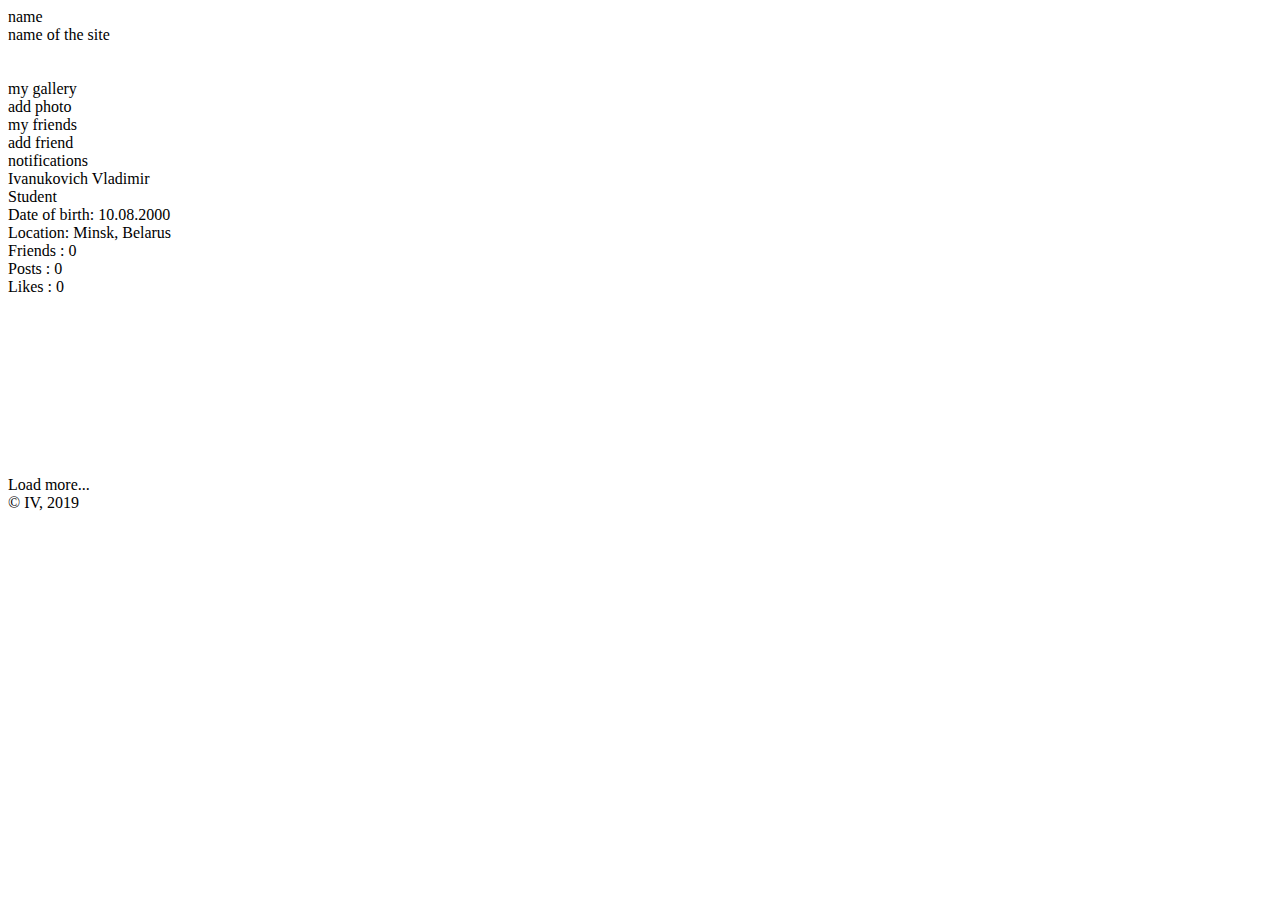
==== UI/index.html @ bc1a345a "add index.html" ====
<!DOCTYPE html>
<html>
<head>
<link rel="stylesheet" href="styles.css">
<title>Main Page</title>
</head>

<header>
    <div id = "name">
         <a>name</a>
     </div>
    <div id = "nameOfSite">
        <a>name of the site</a>
     </div>
     <div id = "avatar">
        <img src="https://cdn4.iconfinder.com/data/icons/ionicons/512/icon-camera-512.png" alt=""> 
     </div>
</header>

<div id = "photo">
    <img src="https://cdn4.iconfinder.com/data/icons/ionicons/512/icon-camera-512.png" alt=""> 
</div>


<div id = "menu">
    <div id = "MyGallery">
        <a>my gallery</a>
    </div>
    <div id = "AddPhoto">
        <a>add photo</a>
    </div>
    <div id = "MyFriends">
        <a>my friends</a>
    </div>
    <div id = "AddFriend">
        <a>add friend</a>
    </div>
    <div id = "Notifications">
        <a>notifications</a>
    </div>
</div>

<div id = "ProfileInfo">
    <div id = "MyName">
        <a>Ivanukovich Vladimir</a>
    </div>
    <div id = "MyStatus">
        <a>Student</a>
    </div>
    <div id = "DateOfBirth">
        <a>Date of birth: 10.08.2000</a>
    </div>
    <div id = "Country">
        <a>Location: Minsk, Belarus</a>
    </div>
    <div id = "Friends">
        <a>Friends : 0</a>
    </div>
    <div id = "Post">
        <a>Posts : 0</a>
    </div>
    <div id = "Likes">
        <a>Likes : 0</a>
    </div>
</div>

<div id = "MyPhotos">
    <div id = "Photo1">
        <img src="https://cdn3.iconfinder.com/data/icons/essential-pack-2/48/6-Photo-256.png" alt="">
    </div>
    <div id = "Photo2">
        <img src="https://cdn3.iconfinder.com/data/icons/essential-pack-2/48/6-Photo-256.png" alt="">
    </div>
    <div id = "Photo3">
        <img src="https://cdn3.iconfinder.com/data/icons/essential-pack-2/48/6-Photo-256.png" alt="">
    </div>
    <div id = "Photo4">
        <img src="https://cdn3.iconfinder.com/data/icons/essential-pack-2/48/6-Photo-256.png" alt="">
    </div>
    <div id = "Photo5">
        <img src="https://cdn3.iconfinder.com/data/icons/essential-pack-2/48/6-Photo-256.png" alt="">
    </div>
    <div id = "Photo6">
        <img src="https://cdn3.iconfinder.com/data/icons/essential-pack-2/48/6-Photo-256.png" alt="">
    </div>
    <div id = "Photo7">
        <img src="https://cdn3.iconfinder.com/data/icons/essential-pack-2/48/6-Photo-256.png" alt="">
    </div>
    <div id = "Photo8">
        <img src="https://cdn3.iconfinder.com/data/icons/essential-pack-2/48/6-Photo-256.png" alt="">
    </div>
    <div id = "Photo9">
        <img src="https://cdn3.iconfinder.com/data/icons/essential-pack-2/48/6-Photo-256.png" alt="">
    </div>
    <div id = "Photo10">
        <img src="https://cdn3.iconfinder.com/data/icons/essential-pack-2/48/6-Photo-256.png" alt="">
    </div>
    <div id = "LoadMore">
        <a>Load more...</a>
    </div>
</div>

<footer>
    <div id = "copyright">
         <a>© IV, 2019</a>
    </div>
</footer>


</html>
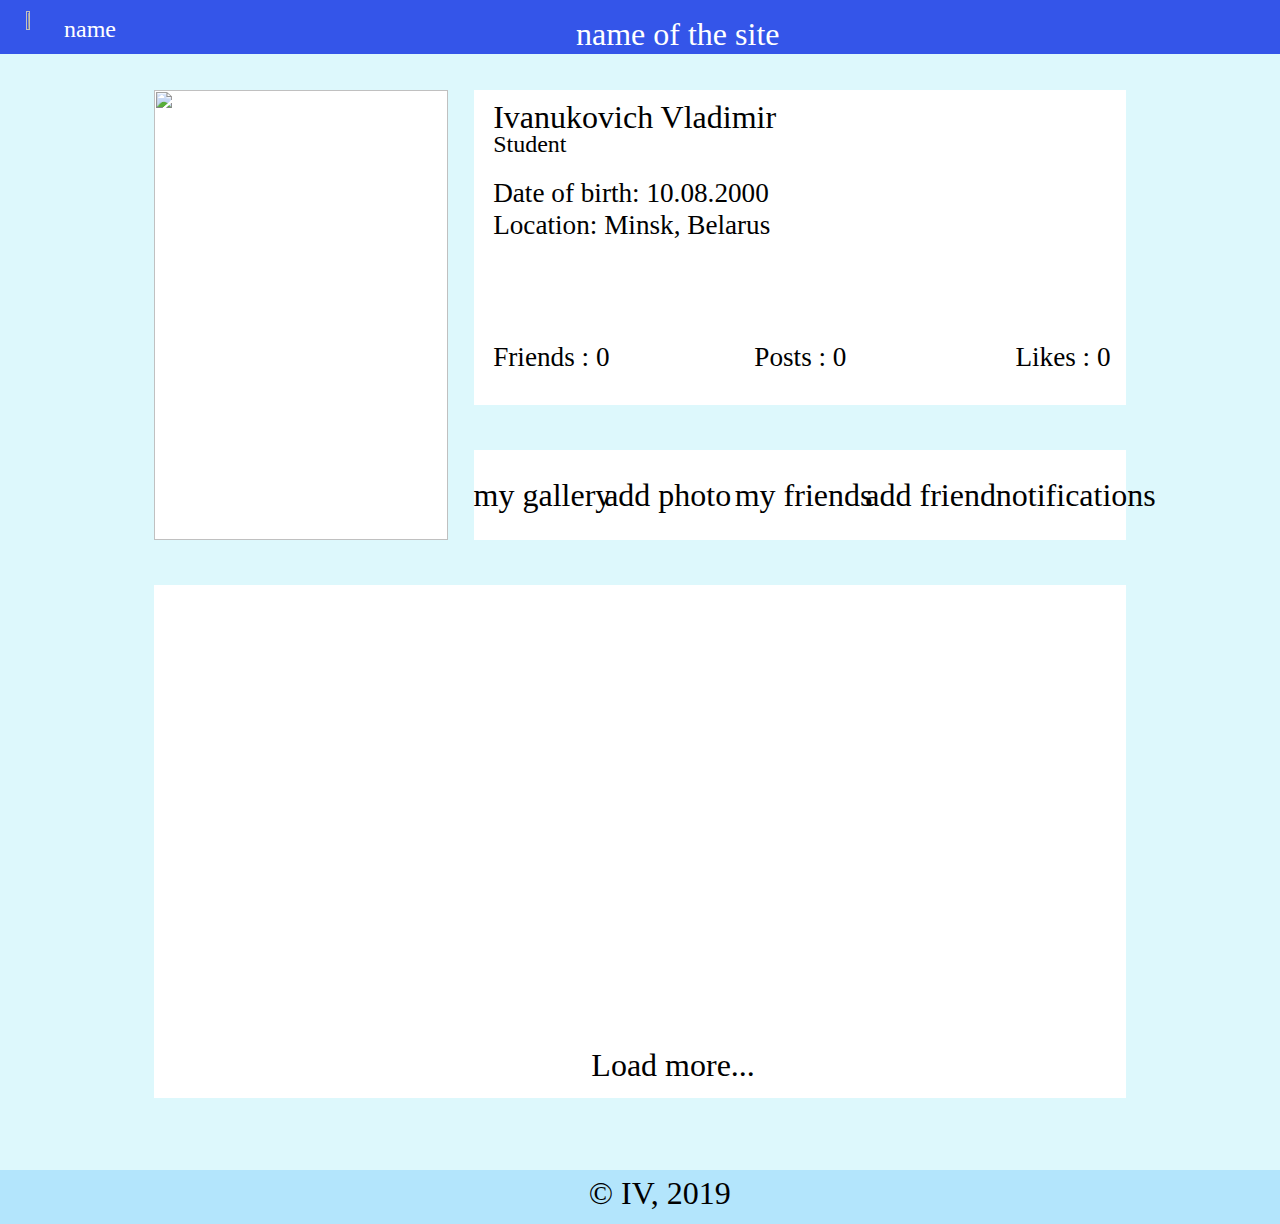
==== commit 519d4341: "add index.html" ====
--- a/UI/index.html
+++ b/UI/index.html
@@ -2,9 +2,10 @@
 <html>
 <head>
 <link rel="stylesheet" href="styles.css">
+
 <title>Main Page</title>
 </head>
-
+<body>
 <header>
     <div id = "name">
          <a>name</a>
@@ -16,7 +17,8 @@
         <img src="https://cdn4.iconfinder.com/data/icons/ionicons/512/icon-camera-512.png" alt=""> 
      </div>
 </header>
-
+<div id = "textInput">
+    </div>
 <div id = "photo">
     <img src="https://cdn4.iconfinder.com/data/icons/ionicons/512/icon-camera-512.png" alt=""> 
 </div>
@@ -65,36 +67,14 @@
 </div>
 
 <div id = "MyPhotos">
-    <div id = "Photo1">
-        <img src="https://cdn3.iconfinder.com/data/icons/essential-pack-2/48/6-Photo-256.png" alt="">
-    </div>
-    <div id = "Photo2">
-        <img src="https://cdn3.iconfinder.com/data/icons/essential-pack-2/48/6-Photo-256.png" alt="">
-    </div>
-    <div id = "Photo3">
-        <img src="https://cdn3.iconfinder.com/data/icons/essential-pack-2/48/6-Photo-256.png" alt="">
-    </div>
-    <div id = "Photo4">
-        <img src="https://cdn3.iconfinder.com/data/icons/essential-pack-2/48/6-Photo-256.png" alt="">
-    </div>
-    <div id = "Photo5">
-        <img src="https://cdn3.iconfinder.com/data/icons/essential-pack-2/48/6-Photo-256.png" alt="">
-    </div>
-    <div id = "Photo6">
-        <img src="https://cdn3.iconfinder.com/data/icons/essential-pack-2/48/6-Photo-256.png" alt="">
-    </div>
-    <div id = "Photo7">
-        <img src="https://cdn3.iconfinder.com/data/icons/essential-pack-2/48/6-Photo-256.png" alt="">
-    </div>
-    <div id = "Photo8">
-        <img src="https://cdn3.iconfinder.com/data/icons/essential-pack-2/48/6-Photo-256.png" alt="">
-    </div>
-    <div id = "Photo9">
-        <img src="https://cdn3.iconfinder.com/data/icons/essential-pack-2/48/6-Photo-256.png" alt="">
-    </div>
-    <div id = "Photo10">
-        <img src="https://cdn3.iconfinder.com/data/icons/essential-pack-2/48/6-Photo-256.png" alt="">
-    </div>
+    <template id = "Model">
+        <div class = "Photo" data-id = "">
+            <img src="https://cdn3.iconfinder.com/data/icons/essential-pack-2/48/6-Photo-256.png" alt="">
+            <div id = "Author">
+                <p>Иванович Иван</p>
+            </div>
+        </div>
+    </template>
     <div id = "LoadMore">
         <a>Load more...</a>
     </div>
@@ -105,6 +85,8 @@
          <a>© IV, 2019</a>
     </div>
 </footer>
-
+<script src="Jscr.js">
+</script>
+</body>
 
 </html>--- a/UI/styles.css
+++ b/UI/styles.css
@@ -0,0 +1,254 @@
+* { 
+  margin: 0; 
+  padding: 0; 
+  outline: none; 
+  } 
+  
+  body, html { 
+  width: 100%; 
+  height: 100%; 
+  }
+
+
+
+
+body {
+    background-color: rgb(221, 248, 252);
+  }
+
+  header{
+    width: 100%;
+    height: 6%;
+    position: fixed;
+    background-color: #3455e9;
+    z-index: 100;
+  }
+  #name {
+    position: absolute;
+    left: 5%;
+    top: 30%;
+    color: white;
+  }
+  #nameOfSite {
+    position: absolute;
+    left: 45%;
+    top: 30%;
+  }
+  #name>a{
+    font-size: 1.5em;
+  }
+  #nameOfSite>a {
+    font-size: 2em;
+    top: 5%;
+    font-family: Brush Script MT;
+    color: white;
+  }
+  #avatar>img {
+    position: absolute;
+    top: 20%;
+    left: 2%;
+    width: 2%;
+    height: 60%;
+  }
+  #menu {
+    position: absolute;
+    width: 51%;
+    height: 10%;
+    top: 50%;
+    left: 37%;
+    background-color: white;
+  }
+  #photo {
+    position: absolute;
+    width: 23%;
+    height: 50%;
+    top: 10%;
+    left: 12%;
+    background-color: white;
+  }
+  #photo>img {
+    position: absolute;
+    top: 0%;
+    left: 0%;
+    width: 100%;
+    height: 100%;
+  }
+  #MyGallery>a {
+    position: absolute;
+    font-size: 2em;
+    top: 30%;
+    left: 0%;
+  }
+  #AddPhoto>a {
+    position: absolute;
+    font-size: 2em;
+    top: 30%;
+    left: 20%;
+  }
+  #MyFriends>a{
+    position: absolute;
+    font-size: 2em;
+    top: 30%;
+    left: 40%;
+  }
+  #AddFriend>a {
+    position: absolute;
+    font-size: 2em;
+    top: 30%;
+    left: 60%;
+  }
+  #Notifications>a {
+    position: absolute;
+    font-size: 2em;
+    top: 30%;
+    left: 80%;
+  }
+  #ProfileInfo {
+    position: absolute;
+    width: 51%;
+    height: 35%;
+    top: 10%;
+    left: 37%;
+    background-color: white;
+  }
+  #MyName>a {
+    position: absolute;
+    font-size: 2em;
+    top: 3%;
+    left: 3%;
+  }
+  #MyStatus>a {
+    position: absolute;
+    font-size: 1.5em;
+    top: 13%;
+    left: 3%;
+  }
+  #DateOfBirth>a {
+    position: absolute;
+    font-size: 1.7em;
+    top: 28%;
+    left: 3%;
+  }
+  #Country>a {
+    position: absolute;
+    font-size: 1.7em;
+    top: 38%;
+    left: 3%;
+  }
+  #Friends>a {
+    position: absolute;
+    font-size: 1.7em;
+    top: 80%;
+    left: 3%;
+  }
+  #Post>a {
+    position: absolute;
+    font-size: 1.7em;
+    top: 80%;
+    left: 43%;
+  }
+  #Likes>a {
+    position: absolute;
+    font-size: 1.7em;
+    top: 80%;
+    left: 83%;
+  }
+  #MyPhotos {
+    position: absolute;
+    width: 76%;
+    height: 57%;
+    top: 65%;
+    left: 12%;
+    background-color: white;
+  }
+
+  #Photo1>img {
+    position: absolute;
+    top: 5%;
+    left: 5%;
+    width: 14%;
+    height: 35%;
+  }
+  #Photo2>img {
+    position: absolute;
+    top: 5%;
+    left: 24%;
+    width: 14%;
+    height: 35%;
+  }
+  #Photo3>img {
+    position: absolute;
+    top: 5%;
+    left: 43%;
+    width: 14%;
+    height: 35%;
+  }
+  #Photo4>img {
+    position: absolute;
+    top: 5%;
+    left: 62%;
+    width: 14%;
+    height: 35%;
+  }
+  #Photo5>img {
+    position: absolute;
+    top: 5%;
+    left: 81%;
+    width: 14%;
+    height: 35%;
+  }
+  #Photo6>img {
+    position: absolute;
+    top: 44%;
+    left: 5%;
+    width: 14%;
+    height: 35%;
+  }
+  #Photo7>img {
+    position: absolute;
+    top: 44%;
+    left: 24%;
+    width: 14%;
+    height: 35%;
+  }
+  #Photo8>img {
+    position: absolute;
+    top: 44%;
+    left: 43%;
+    width: 14%;
+    height: 35%;
+  }
+  #Photo9>img {
+    position: absolute;
+    top: 44%;
+    left: 62%;
+    width: 14%;
+    height: 35%;
+  }
+  #Photo10>img {
+    position: absolute;
+    top: 44%;
+    left: 81%;
+    width: 14%;
+    height: 35%;
+  }
+  #LoadMore>a {
+    position: absolute;
+    top: 90%;
+    left: 45%;
+    font-size: 2em;
+  }
+  #copyright>a {
+    position: absolute;
+    top: 10%;
+    left: 46%;
+    font-size: 2em;
+  }
+  footer {
+    width: 100%;
+    height: 6%;
+    top: 130%;
+    position: absolute;
+    background-color: #b3e5fc;
+  }
+  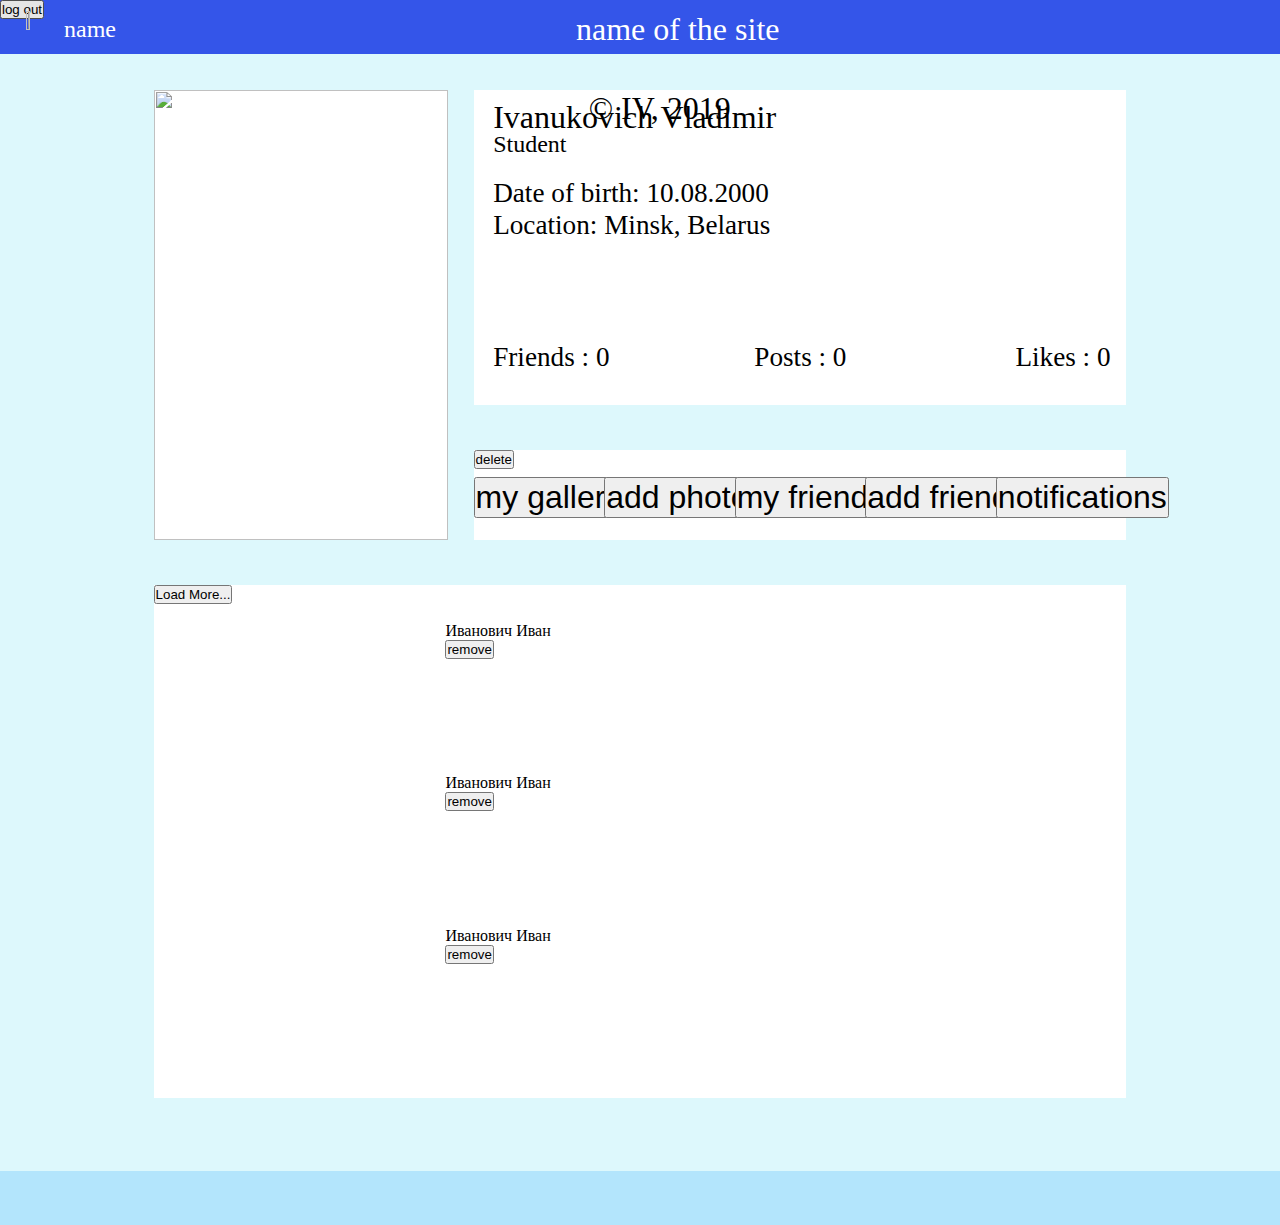
==== commit 5c0e9bbc: "add index.html" ====
--- a/UI/index.html
+++ b/UI/index.html
@@ -16,29 +16,47 @@
      <div id = "avatar">
         <img src="https://cdn4.iconfinder.com/data/icons/ionicons/512/icon-camera-512.png" alt=""> 
      </div>
+     <div id = "LogOut">
+        <button onclick="alert(this.innerHTML)">log out</button>
+    </div>
+    <div id = "LogIn">
+        <button onclick="alert(this.innerHTML)">log in</button>
+    </div>
 </header>
+
+
+
 <div id = "textInput">
     </div>
+
+
+
+
+    
 <div id = "photo">
     <img src="https://cdn4.iconfinder.com/data/icons/ionicons/512/icon-camera-512.png" alt=""> 
 </div>
 
+<button onclick="alert(this.innerHTML)">Нажми меня</button>
 
 <div id = "menu">
     <div id = "MyGallery">
-        <a>my gallery</a>
+        <button onclick="alert(this.innerHTML)">my gallery</button>
     </div>
     <div id = "AddPhoto">
-        <a>add photo</a>
+        <button onclick="alert(this.innerHTML)">add photo</button>
     </div>
     <div id = "MyFriends">
-        <a>my friends</a>
+        <button onclick="alert(this.innerHTML)">my friends</button>
     </div>
     <div id = "AddFriend">
-        <a>add friend</a>
+        <button onclick="alert(this.innerHTML)">add friend</button>
     </div>
     <div id = "Notifications">
-        <a>notifications</a>
+        <button onclick="alert(this.innerHTML)">notifications</button>
+    </div>
+    <div id = "deletePhoto">
+        <button onclick="alert(this.innerHTML)">delete</button>
     </div>
 </div>
 
@@ -64,6 +82,7 @@
     <div id = "Likes">
         <a>Likes : 0</a>
     </div>
+    
 </div>
 
 <div id = "MyPhotos">
@@ -73,10 +92,13 @@
             <div id = "Author">
                 <p>Иванович Иван</p>
             </div>
+            <div id = "Remove">
+                <button onclick="alert(this.innerHTML)">remove</button>
+            </div>
         </div>
     </template>
     <div id = "LoadMore">
-        <a>Load more...</a>
+        <button onclick="alert(this.innerHTML)">Load More... </button>
     </div>
 </div>
 
--- a/UI/styles.css
+++ b/UI/styles.css
@@ -10,8 +10,6 @@
   }
 
 
-
-
 body {
     background-color: rgb(221, 248, 252);
   }
@@ -19,6 +17,7 @@
   header{
     width: 100%;
     height: 6%;
+    top: 0%;
     position: fixed;
     background-color: #3455e9;
     z-index: 100;
@@ -32,7 +31,7 @@
   #nameOfSite {
     position: absolute;
     left: 45%;
-    top: 30%;
+    top: 20%;
   }
   #name>a{
     font-size: 1.5em;
@@ -73,31 +72,31 @@
     width: 100%;
     height: 100%;
   }
-  #MyGallery>a {
+  #MyGallery>button {
     position: absolute;
     font-size: 2em;
     top: 30%;
     left: 0%;
   }
-  #AddPhoto>a {
+  #AddPhoto>button {
     position: absolute;
     font-size: 2em;
     top: 30%;
     left: 20%;
   }
-  #MyFriends>a{
+  #MyFriends>button{
     position: absolute;
     font-size: 2em;
     top: 30%;
     left: 40%;
   }
-  #AddFriend>a {
+  #AddFriend>button {
     position: absolute;
     font-size: 2em;
     top: 30%;
     left: 60%;
   }
-  #Notifications>a {
+  #Notifications>button {
     position: absolute;
     font-size: 2em;
     top: 30%;
@@ -162,76 +161,9 @@
     background-color: white;
   }
 
-  #Photo1>img {
-    position: absolute;
-    top: 5%;
-    left: 5%;
-    width: 14%;
-    height: 35%;
-  }
-  #Photo2>img {
-    position: absolute;
-    top: 5%;
-    left: 24%;
-    width: 14%;
-    height: 35%;
-  }
-  #Photo3>img {
-    position: absolute;
-    top: 5%;
-    left: 43%;
-    width: 14%;
-    height: 35%;
-  }
-  #Photo4>img {
-    position: absolute;
-    top: 5%;
-    left: 62%;
-    width: 14%;
-    height: 35%;
-  }
-  #Photo5>img {
-    position: absolute;
-    top: 5%;
-    left: 81%;
-    width: 14%;
-    height: 35%;
-  }
-  #Photo6>img {
-    position: absolute;
-    top: 44%;
-    left: 5%;
-    width: 14%;
-    height: 35%;
-  }
-  #Photo7>img {
-    position: absolute;
-    top: 44%;
-    left: 24%;
-    width: 14%;
-    height: 35%;
-  }
-  #Photo8>img {
-    position: absolute;
-    top: 44%;
-    left: 43%;
-    width: 14%;
-    height: 35%;
-  }
-  #Photo9>img {
-    position: absolute;
-    top: 44%;
-    left: 62%;
-    width: 14%;
-    height: 35%;
-  }
-  #Photo10>img {
-    position: absolute;
-    top: 44%;
-    left: 81%;
-    width: 14%;
-    height: 35%;
-  }
+ .Photo{
+   margin: 0% 0% 10% 30%;
+ }
   #LoadMore>a {
     position: absolute;
     top: 90%;
@@ -247,8 +179,19 @@
   footer {
     width: 100%;
     height: 6%;
-    top: 130%;
-    position: absolute;
+    top: 90%;
+    margin-top: 90%;
     background-color: #b3e5fc;
   }
+  #textInput{
+    position: absolute;
+    left: 50%;
+    top: 70%;
+    z-index: 200;
+    font-size: 5em;
+  }
+  #button {
+    left: 50%;
+    top: 30%;
+  }
   